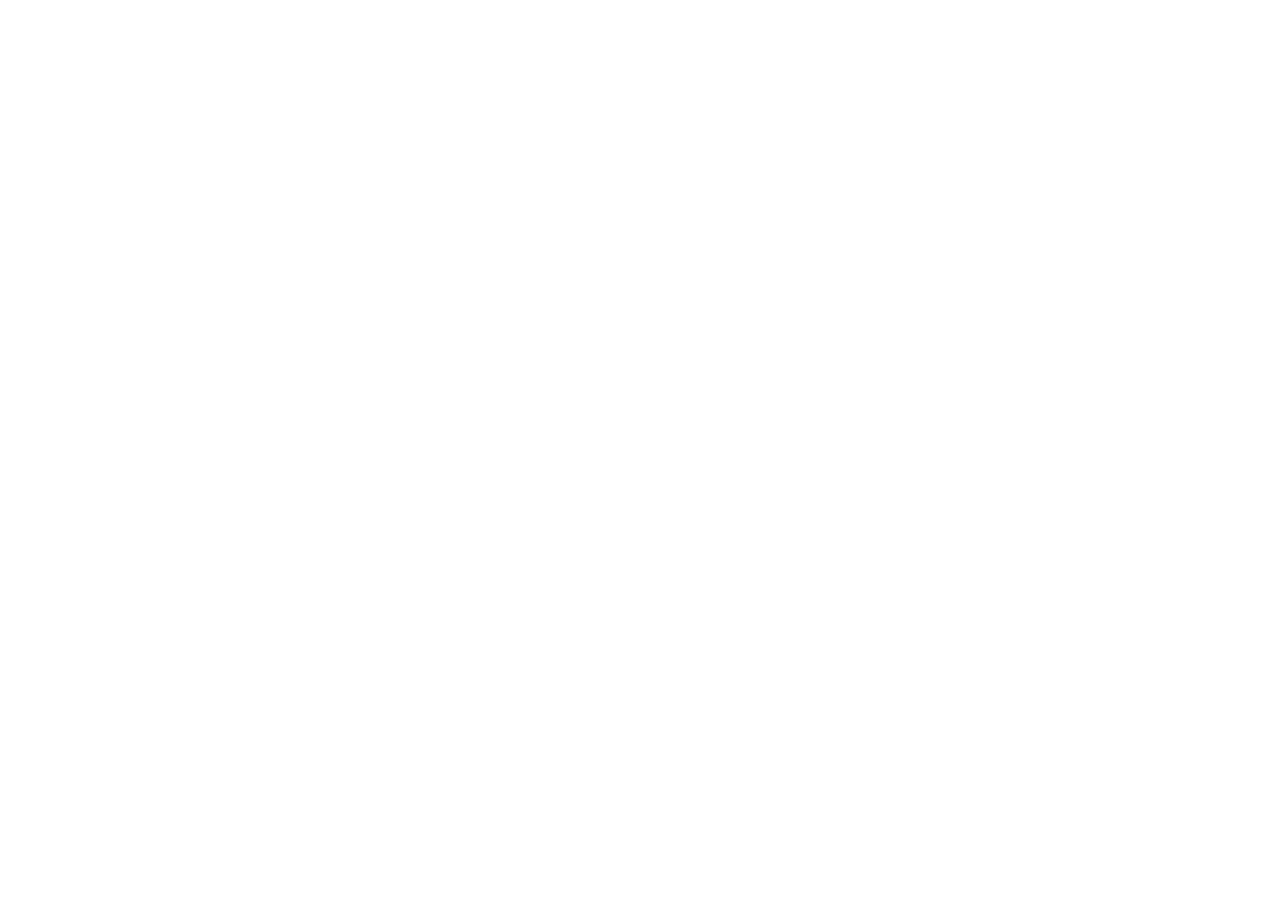
==== js/expirment js/arrays/index.html @ 2676d5c2 "Initial commit" ====
<!DOCTYPE html>
<html lang="en">
<head>
    <meta charset="UTF-8">
    <meta name="viewport" content="width=device-width, initial-scale=1.0">
    <title>Document</title>
</head>
<body>
    
</body>
</html>
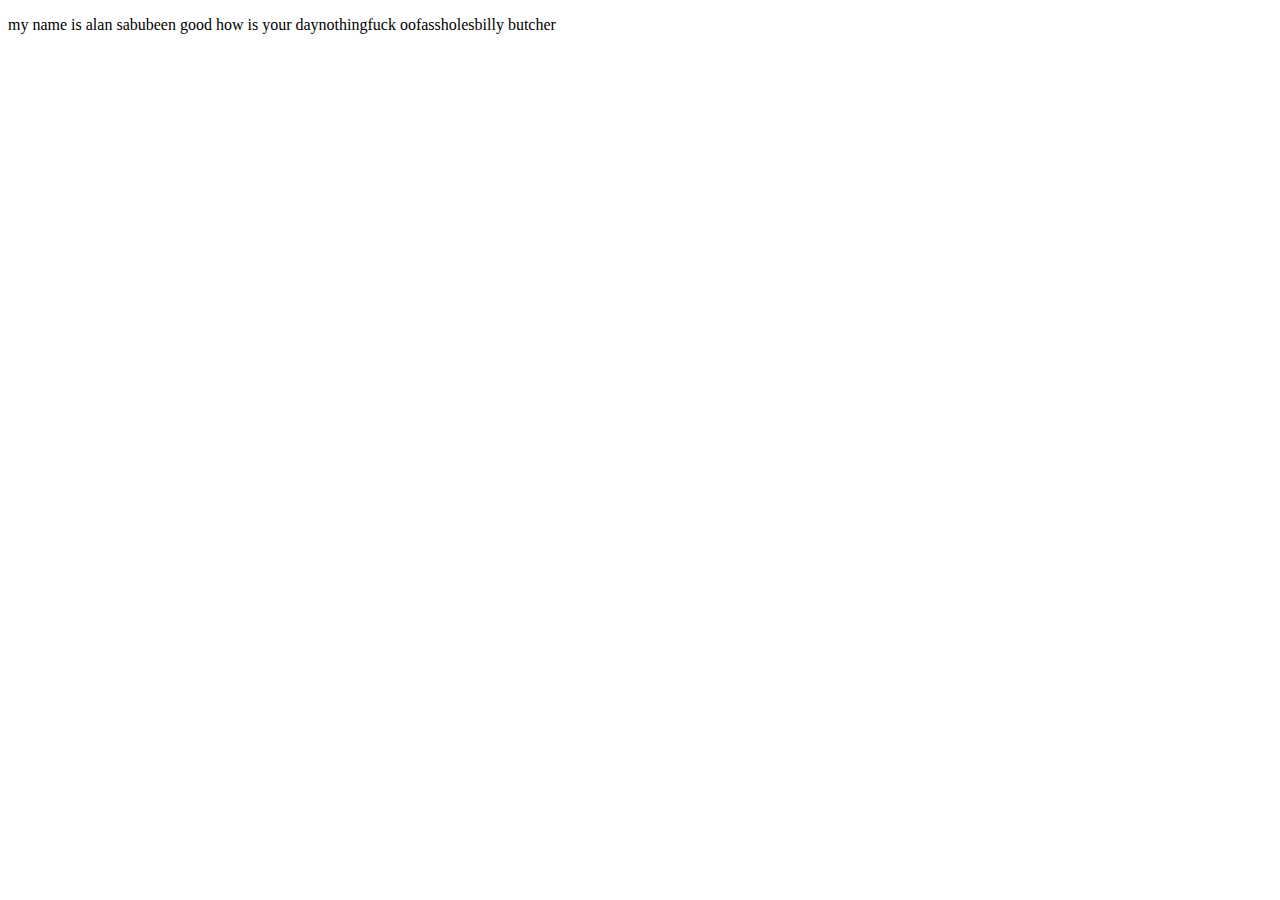
==== commit aabb8404: "Initial commit" ====
--- a/js/expirment js/arrays/index.html
+++ b/js/expirment js/arrays/index.html
@@ -6,6 +6,9 @@
     <title>Document</title>
 </head>
 <body>
-    
+    <p id="greeting-el">
+    </p>
+
+<script src="script.js"></script>
 </body>
 </html>